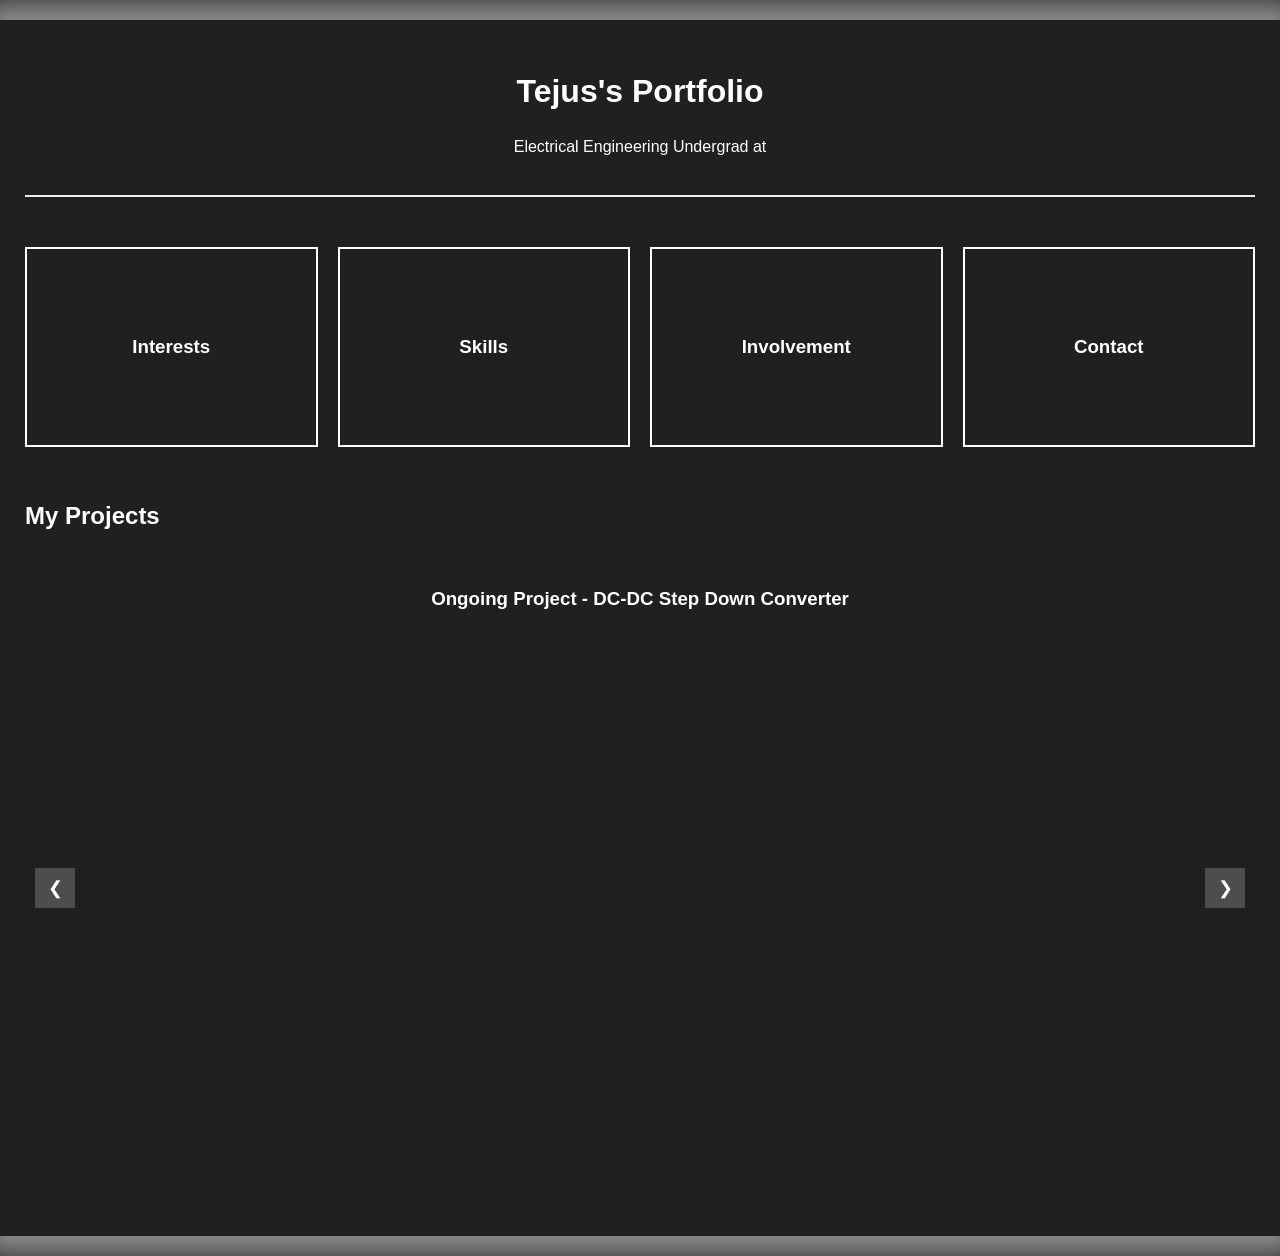
==== index.html @ a3134a27 "Refactor index.html for dark theme and new layout Updated styles for dark mode and added flip card l" ====
<!DOCTYPE html>
<html lang="en">
<head>
    <meta charset="UTF-8">
    <meta name="viewport" content="width=device-width, initial-scale=1.0">
    <title>Tejus Krishnan - Portfolio</title>
    
    <style>
        /* --- General Styles --- */
        body {
            font-family: -apple-system, BlinkMacSystemFont, "Segoe UI", Roboto, Helvetica, Arial, sans-serif;
            line-height: 1.6;
            background-color: #212020; /* Light gray background */
            color: #ffffff;
            margin: 0;
            padding: 0;
        }

        /* --- Layout Container --- */
        main {
            max-width: 1300px; /* Keeps content from being too wide */
            margin: 20px auto; /* Centers the content */
            padding: 25px;
            background-color: #212020;
            border-radius: 0px;
            box-shadow: 0 0px 30px 20px rgba(255, 255, 255, 0.5);
        }

        header {
            text-align: center;
            padding-bottom: 20px;
            border-bottom: 2px solid #eeeeee;
        }

        h1, h2 {
            color: #ffffff;
        }

        h1 {
            margin-bottom: 0;
        }

        h2 {
            padding-bottom: 10px;
        }
        
        section {
            margin-top: 30px;
        }
        #about-header{
            color: white;
            background-clip: text;
        }    

        /* --- Projects Section (Google Slides) --- */
        .slideshow-container {
            /* This wrapper centers the iframe */
            text-align: center;
            margin-top: 20px;
            background-color: #212020;
            border-radius: 15px;
            border-width: 0px;
            border-style:solid;
        }

        .slideshow-container iframe {
            max-width: 100%; /* Makes the slideshow responsive */
            border: none; /* Removes default iframe border */
            box-shadow: 0 2px 4px rgba(0,0,0,0.05);
        }

        /* --- About Me Section --- */
        .about-container {
            display: flex;
            align-items: center;
            gap: 25px; /* Space between image and text */
        }

        .profile-pic {
            width: 150px;
            height: 150px;
            border-radius: 50%; /* Makes the image a circle */
            object-fit: cover; /* Prevents the image from stretching */
            border: 3px solid #eee;
        }
        
        .about-text p {
            margin-top: 0;
        }
                /* --- Flip Cards --- */
        .cards-container {
            display: grid;
            grid-template-columns: repeat(auto-fit, minmax(250px, 1fr));
            gap: 20px;
            padding: 20px 0;
        }

        .flip-card {
            background-color: transparent;
            width: 100%;
            height: 200px;
            perspective: 1000px;
        }

        .flip-card-inner {
            position: relative;
            width: 100%;
            height: 100%;
            text-align: center;
            transition: transform 0.8s;
            transform-style: preserve-3d;
        }

        .flip-card:hover .flip-card-inner {
            transform: rotateY(180deg);
        }

        .flip-card-front, .flip-card-back {
            position: absolute;
            width: 100%;
            height: 100%;
            backface-visibility: hidden;
            display: flex;
            align-items: center;
            justify-content: center;
            padding: 20px;
            box-sizing: border-box;
            border-radius: 0px;
        }

        .flip-card-front {
            background: #212020;
            border: 2px solid white;
            color: white;
        }

        .flip-card-back {
            background-color: #212020;
            color: white;
            transform: rotateY(180deg);
            border: 2px solid white;
        }

        .flip-card-back p {
            margin: 0;
            font-size: 0.9em;
        }
                /* --- Carousel Styles --- */
        .carousel-container {
            position: relative;
            width: 100%;
            overflow: hidden;
        }

        .carousel-track {
            display: flex;
            transition: transform 0.5s ease-in-out;
            width: 200%;
        }

        .carousel-slide {
            flex: 0 0 50%;
            padding: 0 20px;
            box-sizing: border-box;
        }

        .carousel-button {
            position: absolute;
            top: 50%;
            transform: translateY(-50%);
            background: rgba(255, 255, 255, 0.2);
            border: none;
            width: 40px;
            height: 40px;
            border-radius: 0;
            cursor: pointer;
            color: white;
            font-size: 18px;
            z-index: 10;
            transition: background 0.3s;
        }

        .carousel-button:hover {
            background: rgba(255, 255, 255, 0.3);
        }

        .prev {
            left: 10px;
        }

        .next {
            right: 10px;
        }

        .carousel-slide h3 {
            text-align: center;
            margin-bottom: 20px;
        }

        /* --- Mobile Responsive --- */
        @media (max-width: 600px) {
            .about-container {
                /* Stacks image and text vertically on small screens */
                flex-direction: column; 
                text-align: center;
            }

            main {
                margin: 10px;
                padding: 15px;
            }
        }
        @media (min-width: 601px) and (max-width: 1100px) {
            .cards-container {
                grid-template-columns: repeat(2, 1fr);
            }
            
            
        }

        @media (max-width: 600px) {
            .cards-container {
                grid-template-columns: 1fr;
            }
        }
    </style>
    <script>
    let currentSlide = 0;
    function moveCarousel(direction) {
        const track = document.querySelector('.carousel-track');
        currentSlide = (currentSlide + direction + 2) % 2; // For 2 slides
        track.style.transform = `translateX(-${currentSlide * 50}%)`;
    }

    document.addEventListener('DOMContentLoaded', function() {
        const label = document.getElementById("about-header"); // ensure this id is unique in the page
        const string1 = "Electrical Engineering Undergrad at Georgia Institute of Technology";
        const string2 = "Graduating May 2028"; // unused but kept if you want to add
        const speed = 40; // ms per tick
        let pos = 0;
        let direction = 1; // 1 = typing, -1 = deleting
        let wait = 0;
        let str_num = 0;
        label.innerHTML = "&nbsp";
        function typewriter() {
            if(str_num == 0){
                const target = string1;
                if (direction === 1) {
                    // type forward
                    pos++;
                    label.textContent = target.slice(0, pos);
                    if (pos === target.length) {
                        direction = -1;
                        wait = 0;
                    }
                } else {
                    // wait a bit at the end before deleting
                    if (wait < 40) {
                        wait++;
                        return;
                    }
                    // delete characters
                    pos--;
                    if(pos === 0){
                        label.innerHTML = "&nbsp";
                        str_num = 1;
                        direction = 1;
                    }else{
                        label.textContent = target.slice(0, pos);
                    }
                    
                }
            }else{
                const target = string2;
                if (direction === 1) {
                    // type forward
                    pos++;
                    label.textContent = target.slice(0, pos);
                    if (pos === target.length) {
                        direction = -1;
                        wait = 0;
                    }
                } else {
                    // wait a bit at the end before deleting
                    if (wait < 40) {
                        wait++;
                        return;
                    }
                    // delete characters
                    pos--;
                    if(pos === 0){
                        label.innerHTML = "&nbsp";
                        str_num = 0;
                        direction = 1;
                    }else{
                        label.textContent = target.slice(0, pos);
                    }
                }
            }    
        }

        function getScrollPercent() {
            var h = document.documentElement, 
                b = document.body,
                st = 'scrollTop',
                sh = 'scrollHeight';
            let sp = (h[st]||b[st]) / ((h[sh]||b[sh]) - h.clientHeight);
            let shadowValue = Math.round(255 * sp);
            document.getElementById("paper").style.boxShadow = `0 0px 30px 20px rgba(${255-shadowValue}, ${255-shadowValue}, ${255-shadowValue}, 0.5)`;
        }
        document.addEventListener('scroll', getScrollPercent);
        setInterval(typewriter, speed);
    });
    </script>
</head>
<body>

    <main id="paper">
        <header>
            <h1>Tejus's Portfolio</h1>
            <p id="about-header"></p>
        </header>
                <section id="about">
            <div class="cards-container">
                <div class="flip-card">
                    <div class="flip-card-inner">
                        <div class="flip-card-front">
                            <h3>Interests</h3>
                        </div>
                        <div class="flip-card-back">
                            <p>Hardware Design, Computer Hardware Acceleration, Robotic Control, Computer Vision, Software Dev</p>
                        </div>
                    </div>
                </div>

                <div class="flip-card">
                    <div class="flip-card-inner">
                        <div class="flip-card-front">
                            <h3>Skills</h3>
                        </div>
                        <div class="flip-card-back">
                            <p>C++, Java, Python, SystemVerilog, OpenCL, OpenCV&YOLO, CAD, KiCAD, LTSPICE</p>
                        </div>
                    </div>
                </div>

                <div class="flip-card">
                    <div class="flip-card-inner">
                        <div class="flip-card-front">
                            <h3>Involvement</h3>
                        </div>
                        <div class="flip-card-back">
                            <p><b>Silicon Jackets</b> - Digital Design Subteam</p>
                            <p><b>Medical Robotics</b> - Prosthetic Hand Slip Sensing Research</p>
                        </div>
                    </div>
                </div>

                <div class="flip-card">
                    <div class="flip-card-inner">
                        <div class="flip-card-front">
                            <h3>Contact</h3>
                        </div>
                        <div class="flip-card-back">
                            <p>tejus.krish22@gmail.com</p>
                        </div>
                    </div>
                </div>
            </div>
        </section>
        <section id="projects">
            <h2>My Projects</h2>
            <div class="carousel-container">
                <button class="carousel-button prev" onclick="moveCarousel(-1)">❮</button>
                <div class="carousel-track">
                    <div class="carousel-slide">
                        <h3>Ongoing Project - DC-DC Step Down Converter</h3>
                        <div class="slideshow-container">
                            <iframe src="https://docs.google.com/presentation/d/e/2PACX-1vQ9Avb8KD8meHXPUt-v7HtVrJRstzXkiG0MVzXzXs_ilffiKlZsMCbnpzY2_i_6s5Hl75S4TgTsI19d/pubembed?start=false&loop=false&delayms=30000" frameborder="0" width="960" height="569" allowfullscreen="true" mozallowfullscreen="true" webkitallowfullscreen="true"></iframe>
                        </div>
                    </div>
                    <div class="carousel-slide">
                        <h3>Finished Project - Hardware Accelerated Gaussian Blur</h3>
                        <div class="slideshow-container">
                            <iframe src="https://docs.google.com/presentation/d/e/2PACX-1vRy0al2PX6Dpy5qtI_rICuiPOgtUo3XjLUQrbeVC6itEJl42MkkKRymAr3gOgbQpJ9t_-zDq6Z1WLJx/pubembed?start=false&loop=false&delayms=30000" frameborder="0" width="960" height="569" allowfullscreen="true" mozallowfullscreen="true" webkitallowfullscreen="true"></iframe>
                        </div>
                    </div>
                </div>
                <button class="carousel-button next" onclick="moveCarousel(1)">❯</button>
            </div>
        </section>

        

    </main>

</body>
</html>
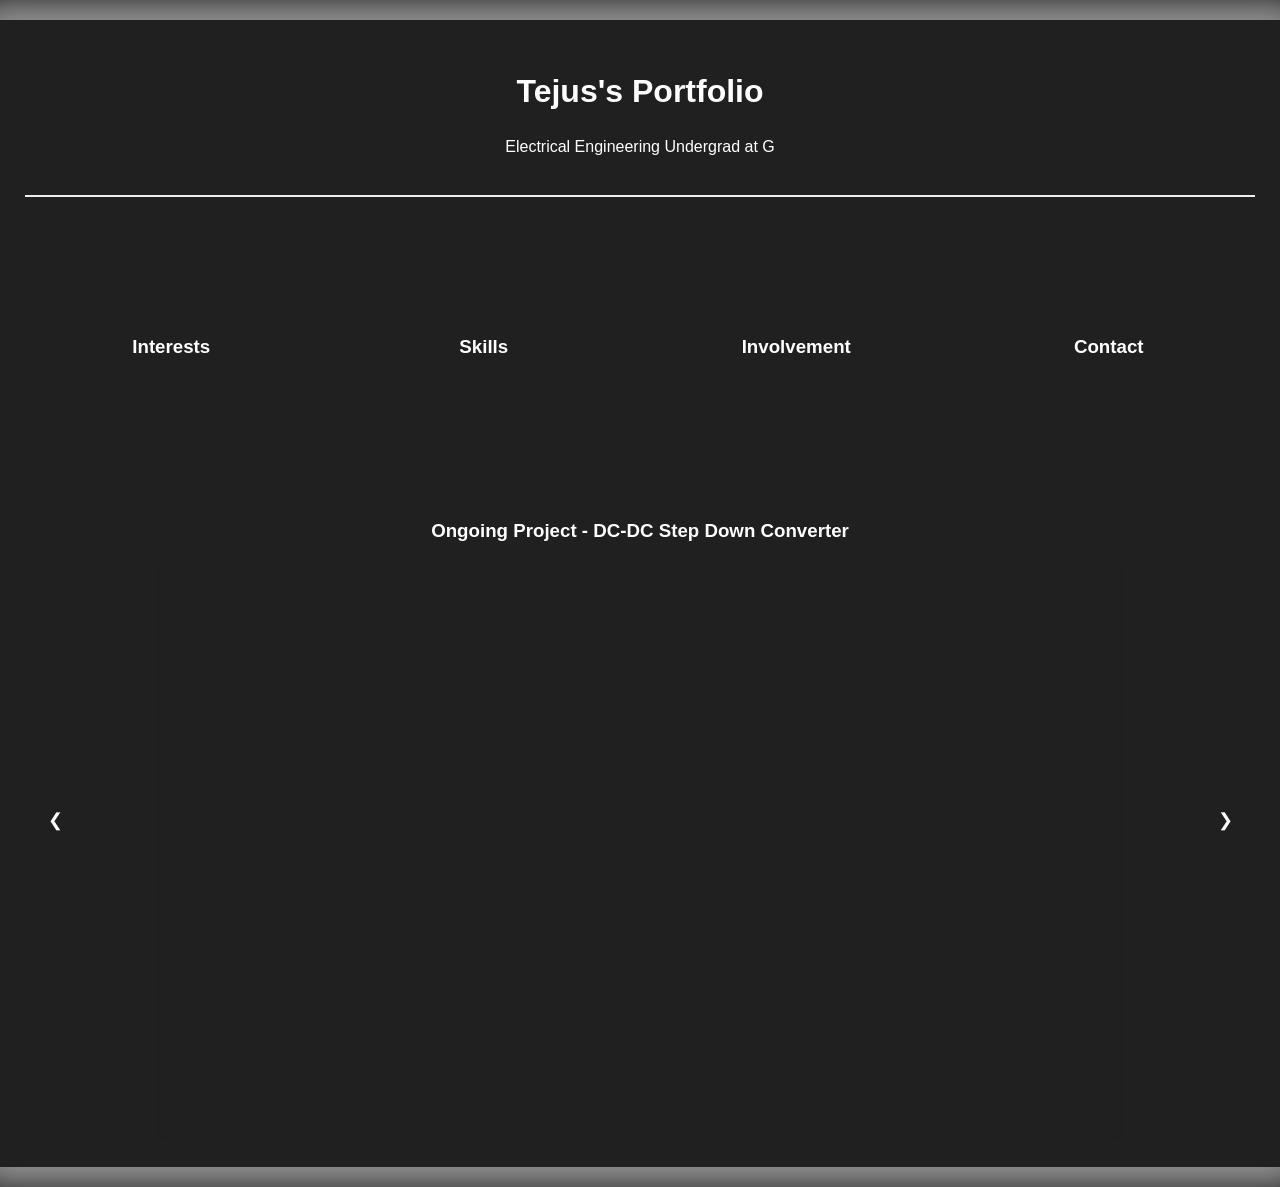
==== commit 86f05e46: "Refactor CSS styles for flip cards and buttons Updated styles for flip cards and carousel buttons." ====
--- a/index.html
+++ b/index.html
@@ -42,6 +42,7 @@
 
         h2 {
             padding-bottom: 10px;
+            align-self: center;
         }
         
         section {
@@ -130,7 +131,7 @@
 
         .flip-card-front {
             background: #212020;
-            border: 2px solid white;
+            border: 2px solid #212020;
             color: white;
         }
 
@@ -138,7 +139,7 @@
             background-color: #212020;
             color: white;
             transform: rotateY(180deg);
-            border: 2px solid white;
+            border: 2px solid #212020;
         }
 
         .flip-card-back p {
@@ -168,7 +169,7 @@
             position: absolute;
             top: 50%;
             transform: translateY(-50%);
-            background: rgba(255, 255, 255, 0.2);
+            background: transparent;
             border: none;
             width: 40px;
             height: 40px;
@@ -177,12 +178,9 @@
             color: white;
             font-size: 18px;
             z-index: 10;
-            transition: background 0.3s;
-        }
-
-        .carousel-button:hover {
-            background: rgba(255, 255, 255, 0.3);
-        }
+        }
+
+        
 
         .prev {
             left: 10px;
@@ -369,7 +367,6 @@
             </div>
         </section>
         <section id="projects">
-            <h2>My Projects</h2>
             <div class="carousel-container">
                 <button class="carousel-button prev" onclick="moveCarousel(-1)">❮</button>
                 <div class="carousel-track">
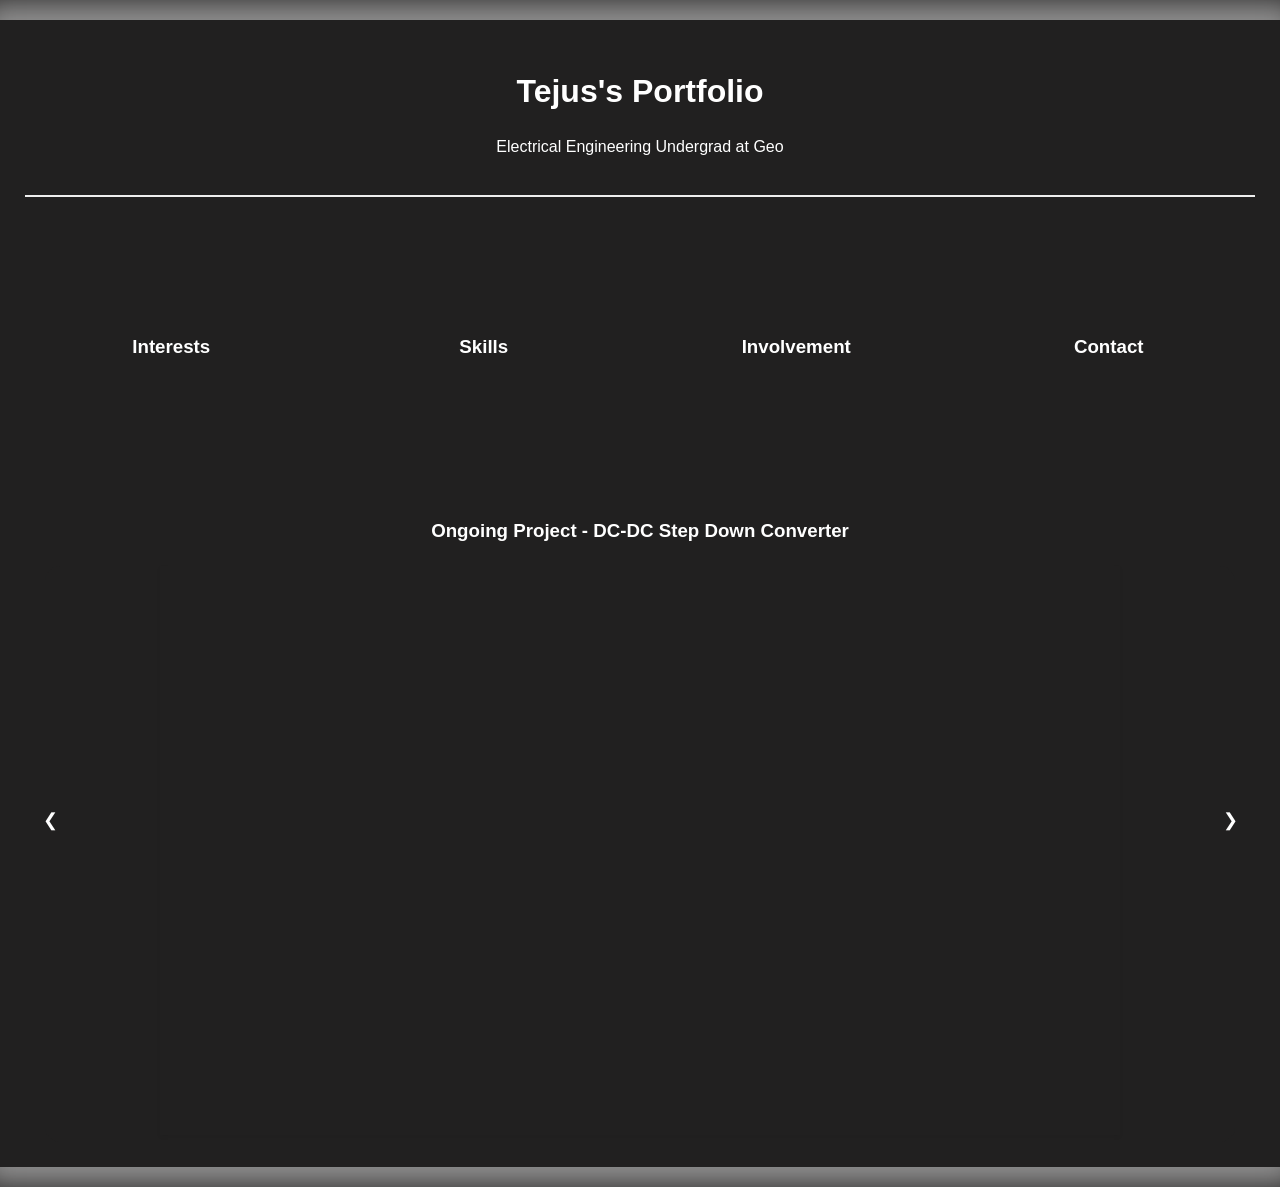
==== commit 54f132fb: "Implement flip card functionality for mobile devices Added functionality for flip cards on touch/cli" ====
--- a/index.html
+++ b/index.html
@@ -96,11 +96,14 @@
             padding: 20px 0;
         }
 
+        /* flip behaviour — use class for touch/click + hover for pointer devices */
         .flip-card {
             background-color: transparent;
             width: 100%;
             height: 200px;
             perspective: 1000px;
+            cursor: pointer;
+            -webkit-tap-highlight-color: transparent;
         }
 
         .flip-card-inner {
@@ -108,11 +111,17 @@
             width: 100%;
             height: 100%;
             text-align: center;
-            transition: transform 0.8s;
+            transition: transform 0.6s;
             transform-style: preserve-3d;
         }
 
+        /* hover still works for mouse */
         .flip-card:hover .flip-card-inner {
+            transform: rotateY(180deg);
+        }
+
+        /* toggle class used for touch/click */
+        .flip-card.is-flipped .flip-card-inner {
             transform: rotateY(180deg);
         }
 
@@ -183,11 +192,11 @@
         
 
         .prev {
-            left: 10px;
+            left: 5px;
         }
 
         .next {
-            right: 10px;
+            right: 5px;
         }
 
         .carousel-slide h3 {
@@ -308,6 +317,27 @@
         }
         document.addEventListener('scroll', getScrollPercent);
         setInterval(typewriter, speed);
+
+        /* --- enable flip on touch/click for mobile --- */
+        const flipCards = document.querySelectorAll('.flip-card');
+        flipCards.forEach(card => {
+            // toggle on click (works on touch devices too)
+            card.addEventListener('click', (e) => {
+                card.classList.toggle('is-flipped');
+            });
+
+            // prevent interactive elements inside a card from also toggling the card
+            card.querySelectorAll('a, button, iframe').forEach(el => {
+                el.addEventListener('click', (ev) => ev.stopPropagation());
+            });
+        });
+
+        // close any open card when clicking outside
+        document.addEventListener('click', (e) => {
+            if (!e.target.closest('.flip-card')) {
+                flipCards.forEach(c => c.classList.remove('is-flipped'));
+            }
+        });
     });
     </script>
 </head>
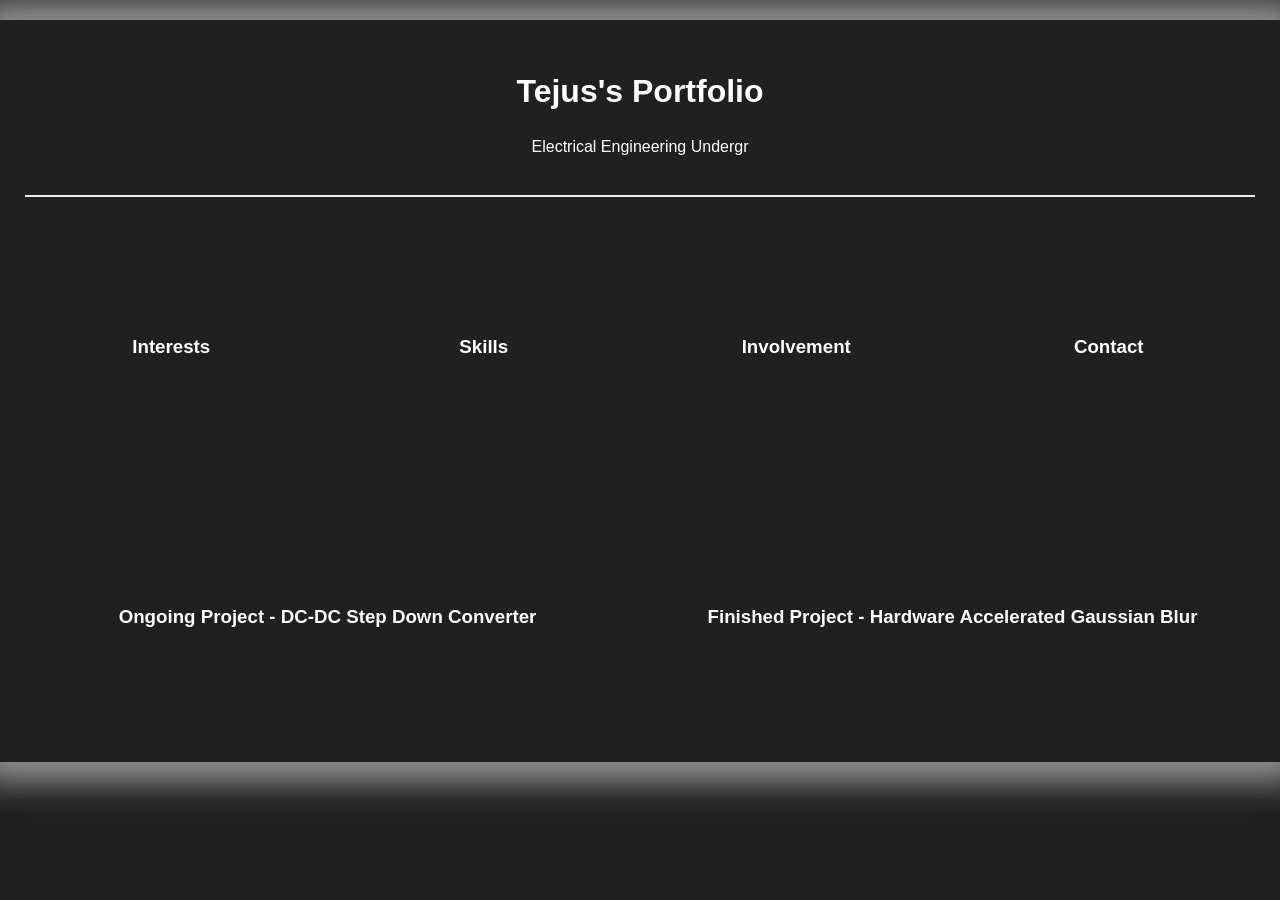
==== commit 04f26be0: "Enhance carousel layout and project card interaction Refactor carousel and project card styles, impr" ====
--- a/index.html
+++ b/index.html
@@ -159,49 +159,45 @@
         .carousel-container {
             position: relative;
             width: 100%;
-            overflow: hidden;
+            display: flex;
+            align-items: center; /* Align arrows and slides vertically */
+            text-align:center;
+            gap: 10px; /* Space between arrows and slides */
         }
 
         .carousel-track {
             display: flex;
             transition: transform 0.5s ease-in-out;
-            width: 200%;
+            width: 100%;
+            overflow: hidden; /* Prevent slides from overflowing */
         }
 
         .carousel-slide {
-            flex: 0 0 50%;
+            flex: 0 0 100%; /* Each slide takes up 100% of the container width */
             padding: 0 20px;
             box-sizing: border-box;
         }
 
         .carousel-button {
-            position: absolute;
-            top: 50%;
-            transform: translateY(-50%);
             background: transparent;
             border: none;
             width: 40px;
             height: 40px;
-            border-radius: 0;
             cursor: pointer;
             color: white;
-            font-size: 18px;
-            z-index: 10;
-        }
-
-        
-
-        .prev {
-            left: 5px;
-        }
-
-        .next {
-            right: 5px;
-        }
-
-        .carousel-slide h3 {
+            font-size: 24px;
+            display: flex;
+            align-items: center;
+            justify-content: center;
+        }
+
+        .slide-header {
             text-align: center;
-            margin-bottom: 20px;
+            margin-bottom: 10px; /* Space between title and slideshow */
+        }
+
+        .slideshow-container {
+            text-align: center;
         }
 
         /* --- Mobile Responsive --- */
@@ -230,14 +226,84 @@
                 grid-template-columns: 1fr;
             }
         }
+
+        .project-cards-container {
+            display: flex;
+            gap: 20px;
+            flex-wrap: wrap;
+            justify-content: center;
+        }
+
+        .project-card {
+            background: #f4f4f4;
+            border: 1px solid #ddd;
+            border-radius: 8px;
+            padding: 20px;
+            text-align: center;
+            cursor: pointer;
+            box-shadow: 0 4px 6px rgba(0, 0, 0, 0.1);
+            transition: transform 0.2s, box-shadow 0.2s;
+        }
+
+        .project-card:hover {
+            transform: scale(1.05);
+            box-shadow: 0 6px 10px rgba(0, 0, 0, 0.15);
+        }
+
+        .project-modal {
+            display: none;
+            position: fixed;
+            top: 0;
+            left: 0;
+            width: 100%;
+            height: 100%;
+            background: rgba(0, 0, 0, 0.8);
+            justify-content: center;
+            align-items: center;
+            z-index: 1000;
+        }
+
+        .project-modal.active {
+            display: flex;
+        }
+
+        .modal-content {
+            background: #212020;
+            padding: 20px;
+            border-radius: 8px;
+            position: relative;
+            max-width: 90%;
+            max-height: 90%;
+            overflow: auto;
+        }
+
+        .close-button {
+            position: absolute;
+            top: 10px;
+            right: 10px;
+            font-size: 24px;
+            cursor: pointer;
+            
+        }
     </style>
     <script>
     let currentSlide = 0;
-    function moveCarousel(direction) {
-        const track = document.querySelector('.carousel-track');
-        currentSlide = (currentSlide + direction + 2) % 2; // For 2 slides
-        track.style.transform = `translateX(-${currentSlide * 50}%)`;
-    }
+
+function moveCarousel(direction) {
+    const track = document.querySelector('.carousel-track');
+    const slides = document.querySelectorAll('.carousel-slide');
+    const totalSlides = slides.length;
+
+    // Update the current slide index
+    currentSlide = (currentSlide + direction + totalSlides) % totalSlides;
+
+    // Calculate the new translateX value based on the current slide
+    const slideWidth = slides[0].clientWidth; // Get the width of a single slide
+    const newTranslateX = -currentSlide * slideWidth;
+
+    // Apply the transform to the track
+    track.style.transform = `translateX(${newTranslateX}px)`;
+}
 
     document.addEventListener('DOMContentLoaded', function() {
         const label = document.getElementById("about-header"); // ensure this id is unique in the page
@@ -313,31 +379,56 @@
                 sh = 'scrollHeight';
             let sp = (h[st]||b[st]) / ((h[sh]||b[sh]) - h.clientHeight);
             let shadowValue = Math.round(255 * sp);
-            document.getElementById("paper").style.boxShadow = `0 0px 30px 20px rgba(${255-shadowValue}, ${255-shadowValue}, ${255-shadowValue}, 0.5)`;
+            document.getElementById("paper").style.boxShadow = `0 0px 30px 20px rgba(${255-shadowValue}, ${255-shadowValue}, ${255 - shadowValue}, 0.5)`;
         }
         document.addEventListener('scroll', getScrollPercent);
         setInterval(typewriter, speed);
 
-        /* --- enable flip on touch/click for mobile --- */
+        /* --- Enable flip on touch/click for mobile --- */
         const flipCards = document.querySelectorAll('.flip-card');
         flipCards.forEach(card => {
-            // toggle on click (works on touch devices too)
+            // Toggle the `is-flipped` class on click
             card.addEventListener('click', (e) => {
+                // Close all other cards first
+                flipCards.forEach(c => {
+                    if (c !== card) {
+                        c.classList.remove('is-flipped');
+                    }
+                });
+
+                // Toggle the clicked card
                 card.classList.toggle('is-flipped');
             });
 
-            // prevent interactive elements inside a card from also toggling the card
+            // Prevent interactive elements inside a card from toggling the card
             card.querySelectorAll('a, button, iframe').forEach(el => {
                 el.addEventListener('click', (ev) => ev.stopPropagation());
             });
         });
 
-        // close any open card when clicking outside
+        // Close any open card when clicking outside
         document.addEventListener('click', (e) => {
             if (!e.target.closest('.flip-card')) {
                 flipCards.forEach(c => c.classList.remove('is-flipped'));
             }
         });
+
+        window.openProjectModal = function(projectId) {
+            const modal = document.getElementById(projectId);
+            modal.classList.add('active');
+
+            // Add event listener to close modal when clicking outside the content
+            modal.addEventListener('click', function(event) {
+                if (event.target === modal) {
+                    closeProjectModal(projectId);
+                }
+            });
+        }
+
+        window.closeProjectModal = function(projectId) {
+            const modal = document.getElementById(projectId);
+            modal.classList.remove('active');
+        }
     });
     </script>
 </head>
@@ -397,23 +488,41 @@
             </div>
         </section>
         <section id="projects">
-            <div class="carousel-container">
-                <button class="carousel-button prev" onclick="moveCarousel(-1)">❮</button>
-                <div class="carousel-track">
-                    <div class="carousel-slide">
-                        <h3>Ongoing Project - DC-DC Step Down Converter</h3>
-                        <div class="slideshow-container">
-                            <iframe src="https://docs.google.com/presentation/d/e/2PACX-1vQ9Avb8KD8meHXPUt-v7HtVrJRstzXkiG0MVzXzXs_ilffiKlZsMCbnpzY2_i_6s5Hl75S4TgTsI19d/pubembed?start=false&loop=false&delayms=30000" frameborder="0" width="960" height="569" allowfullscreen="true" mozallowfullscreen="true" webkitallowfullscreen="true"></iframe>
+            <div class="cards-container">
+                <div class="flip-card" onclick="openProjectModal('project1')">
+                    <div class="flip-card-inner">
+                        <div class="flip-card-front">
+                            <h3>Ongoing Project - DC-DC Step Down Converter</h3>
+                        </div>
+                        <div class="flip-card-back">
+                            <p>Click to view slideshow</p>
                         </div>
                     </div>
-                    <div class="carousel-slide">
-                        <h3>Finished Project - Hardware Accelerated Gaussian Blur</h3>
-                        <div class="slideshow-container">
-                            <iframe src="https://docs.google.com/presentation/d/e/2PACX-1vRy0al2PX6Dpy5qtI_rICuiPOgtUo3XjLUQrbeVC6itEJl42MkkKRymAr3gOgbQpJ9t_-zDq6Z1WLJx/pubembed?start=false&loop=false&delayms=30000" frameborder="0" width="960" height="569" allowfullscreen="true" mozallowfullscreen="true" webkitallowfullscreen="true"></iframe>
+                </div>
+                <div class="flip-card" onclick="openProjectModal('project2')">
+                    <div class="flip-card-inner">
+                        <div class="flip-card-front">
+                            <h3>Finished Project - Hardware Accelerated Gaussian Blur</h3>
+                        </div>
+                        <div class="flip-card-back">
+                            <p>Click to view slideshow</p>
                         </div>
                     </div>
                 </div>
-                <button class="carousel-button next" onclick="moveCarousel(1)">❯</button>
+            </div>
+
+            <!-- Modal for Project 1 -->
+            <div id="project1" class="project-modal">
+                <div class="modal-content">
+                    <iframe src="https://docs.google.com/presentation/d/e/2PACX-1vQ9Avb8KD8meHXPUt-v7HtVrJRstzXkiG0MVzXzXs_ilffiKlZsMCbnpzY2_i_6s5Hl75S4TgTsI19d/pubembed?start=false&loop=false&delayms=30000" frameborder="0" width="960" height="569" allowfullscreen="true" mozallowfullscreen="true" webkitallowfullscreen="true"></iframe>
+                </div>
+            </div>
+
+            <!-- Modal for Project 2 -->
+            <div id="project2" class="project-modal">
+                <div class="modal-content">
+                    <iframe src="https://docs.google.com/presentation/d/e/2PACX-1vRy0al2PX6Dpy5qtI_rICuiPOgtUo3XjLUQrbeVC6itEJl42MkkKRymAr3gOgbQpJ9t_-zDq6Z1WLJx/pubembed?start=false&loop=false&delayms=30000" frameborder="0" width="960" height="569" allowfullscreen="true" mozallowfullscreen="true" webkitallowfullscreen="true"></iframe>
+                </div>
             </div>
         </section>
 
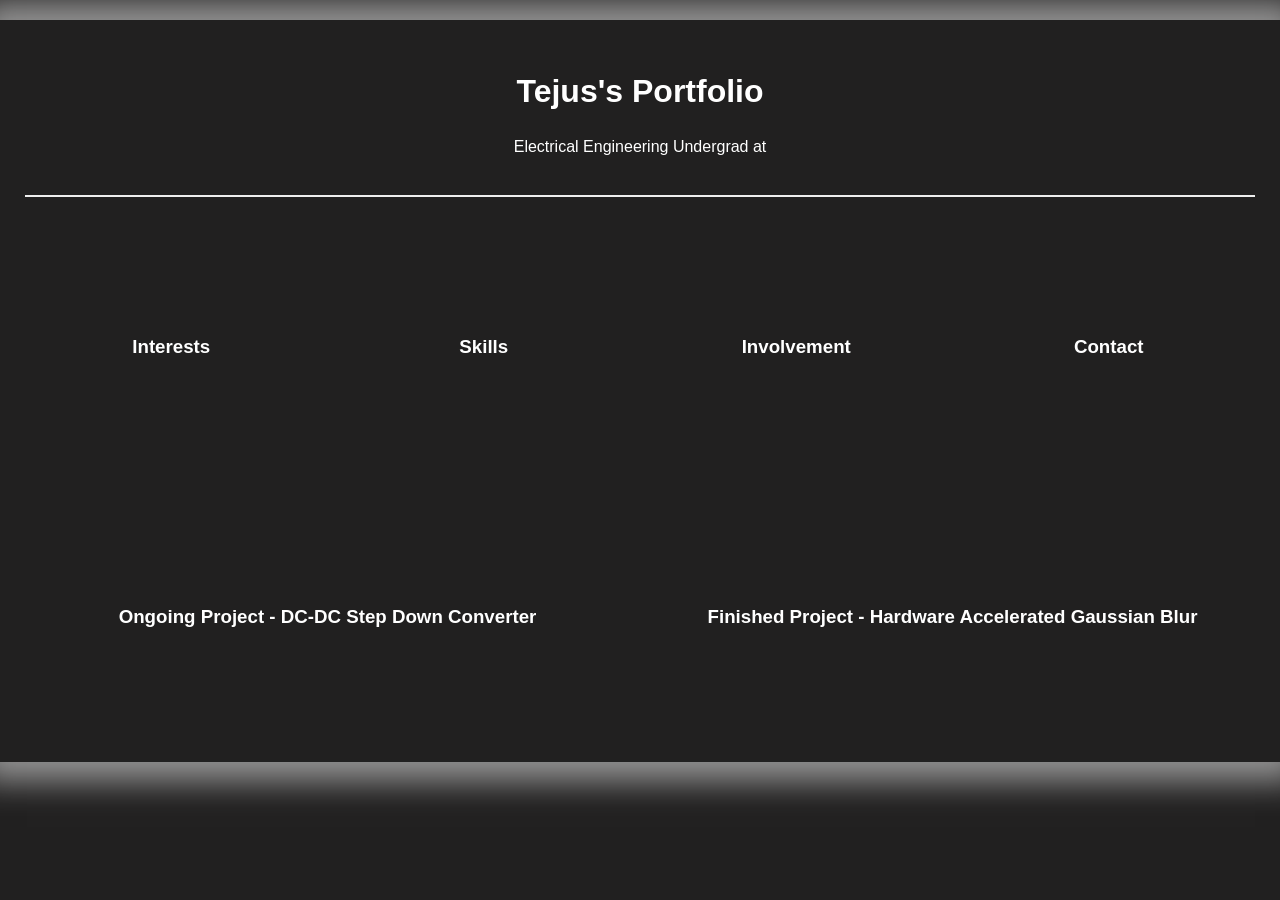
==== commit 0cf95ed6: "Update index.html" ====
--- a/index.html
+++ b/index.html
@@ -429,6 +429,29 @@
             const modal = document.getElementById(projectId);
             modal.classList.remove('active');
         }
+
+        document.addEventListener('DOMContentLoaded', function () {
+            const projectCards = document.querySelectorAll('.flip-card');
+
+            projectCards.forEach(card => {
+                card.addEventListener('click', function () {
+                    const isMobile = window.matchMedia('(max-width: 768px)').matches;
+
+                    if (isMobile) {
+                        const projectId = card.getAttribute('onclick').match(/'(.*?)'/)[1];
+
+                        if (projectId === 'project1') {
+                            window.location.href = 'https://docs.google.com/presentation/d/e/2PACX-1vQ9Avb8KD8meHXPUt-v7HtVrJRstzXkiG0MVzXzXs_ilffiKlZsMCbnpzY2_i_6s5Hl75S4TgTsI19d/pub?start=false&loop=false&delayms=30000';
+                        } else if (projectId === 'project2') {
+                            window.location.href = 'https://docs.google.com/presentation/d/e/2PACX-1vRy0al2PX6Dpy5qtI_rICuiPOgtUo3XjLUQrbeVC6itEJl42MkkKRymAr3gOgbQpJ9t_-zDq6Z1WLJx/pub?start=false&loop=false&delayms=30000';
+                        }
+                    } else {
+                        const projectId = card.getAttribute('onclick').match(/'(.*?)'/)[1];
+                        openProjectModal(projectId);
+                    }
+                });
+            });
+        });
     });
     </script>
 </head>
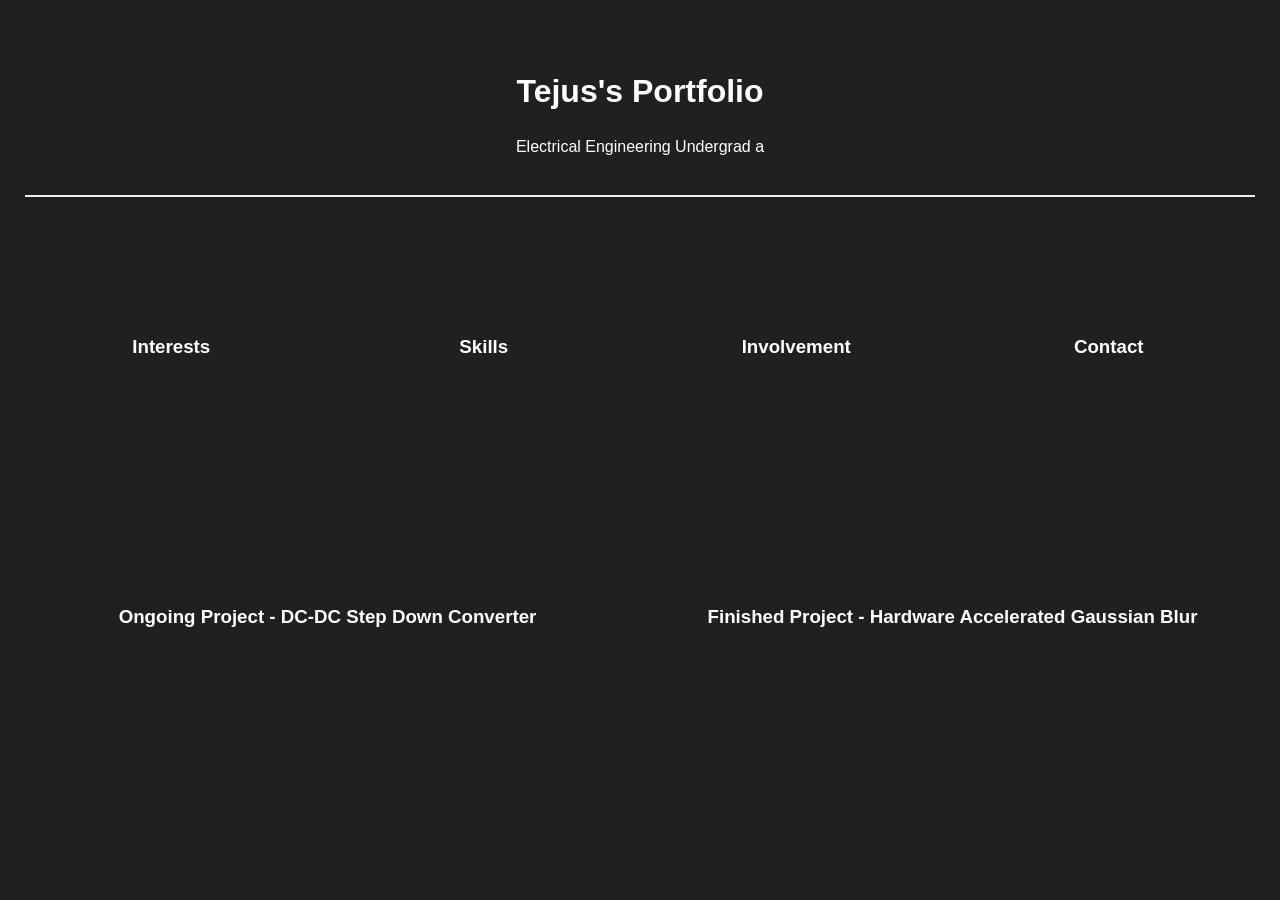
==== commit 368d4124: "Update index.html" ====
--- a/index.html
+++ b/index.html
@@ -23,7 +23,6 @@
             padding: 25px;
             background-color: #212020;
             border-radius: 0px;
-            box-shadow: 0 0px 30px 20px rgba(255, 255, 255, 0.5);
         }
 
         header {
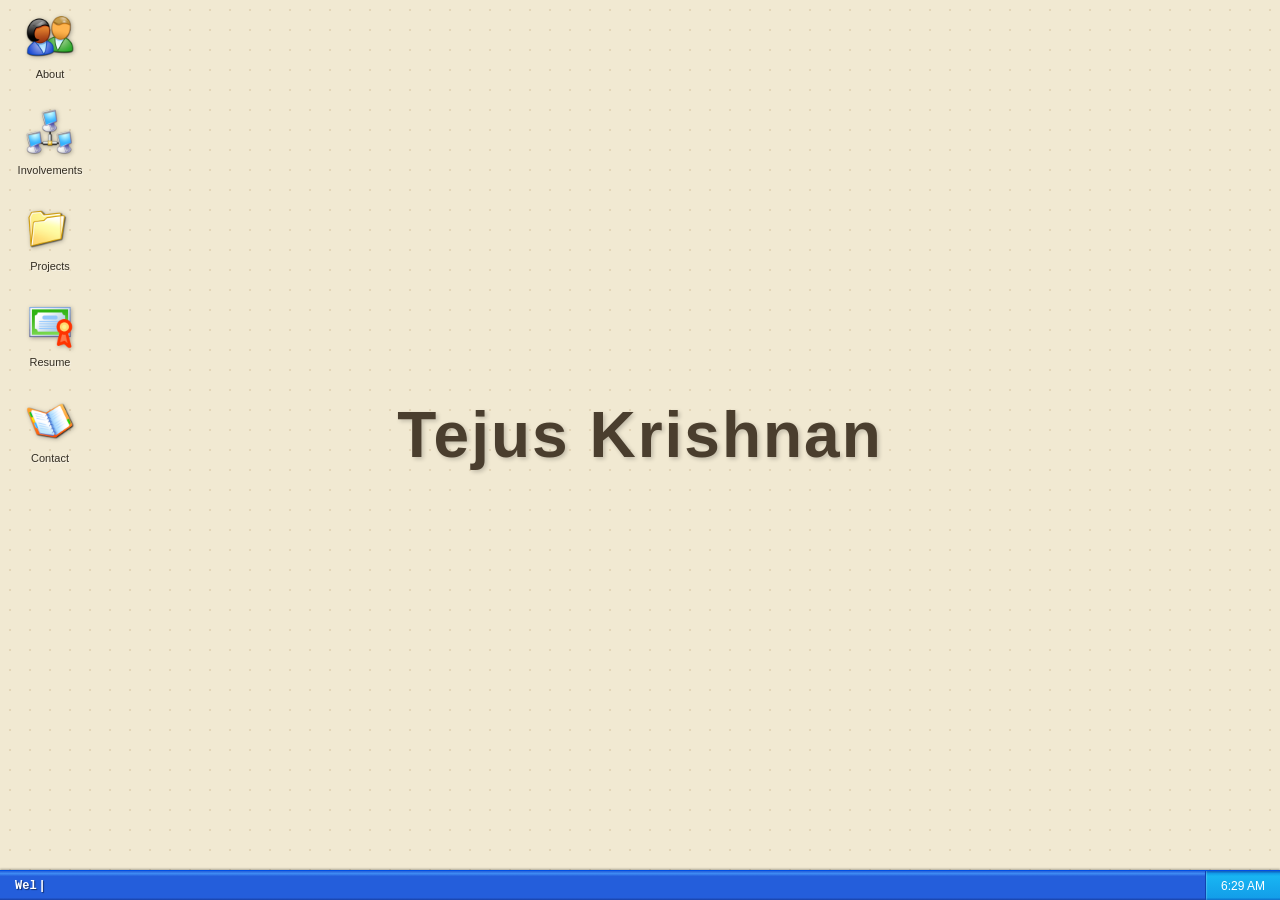
==== commit 78b00b78: "Added a project" ====
--- a/index.html
+++ b/index.html
@@ -1,556 +1,74 @@
 <!DOCTYPE html>
 <html lang="en">
+
 <head>
     <meta charset="UTF-8">
     <meta name="viewport" content="width=device-width, initial-scale=1.0">
     <title>Tejus Krishnan - Portfolio</title>
-    
-    <style>
-        /* --- General Styles --- */
-        body {
-            font-family: -apple-system, BlinkMacSystemFont, "Segoe UI", Roboto, Helvetica, Arial, sans-serif;
-            line-height: 1.6;
-            background-color: #212020; /* Light gray background */
-            color: #ffffff;
-            margin: 0;
-            padding: 0;
-        }
+    <link rel="icon" type="image/x-icon" href="favicon.ico">
+    <link rel="stylesheet" href="styles/main.css?v=1.1">
+</head>
 
-        /* --- Layout Container --- */
-        main {
-            max-width: 1300px; /* Keeps content from being too wide */
-            margin: 20px auto; /* Centers the content */
-            padding: 25px;
-            background-color: #212020;
-            border-radius: 0px;
-        }
+<body>
+    <main class="desktop">
+        <div class="center-content">
+            <h1 class="my-name">Tejus Krishnan</h1>
+        </div>
 
-        header {
-            text-align: center;
-            padding-bottom: 20px;
-            border-bottom: 2px solid #eeeeee;
-        }
-
-        h1, h2 {
-            color: #ffffff;
-        }
-
-        h1 {
-            margin-bottom: 0;
-        }
-
-        h2 {
-            padding-bottom: 10px;
-            align-self: center;
-        }
-        
-        section {
-            margin-top: 30px;
-        }
-        #about-header{
-            color: white;
-            background-clip: text;
-        }    
-
-        /* --- Projects Section (Google Slides) --- */
-        .slideshow-container {
-            /* This wrapper centers the iframe */
-            text-align: center;
-            margin-top: 20px;
-            background-color: #212020;
-            border-radius: 15px;
-            border-width: 0px;
-            border-style:solid;
-        }
-
-        .slideshow-container iframe {
-            max-width: 100%; /* Makes the slideshow responsive */
-            border: none; /* Removes default iframe border */
-            box-shadow: 0 2px 4px rgba(0,0,0,0.05);
-        }
-
-        /* --- About Me Section --- */
-        .about-container {
-            display: flex;
-            align-items: center;
-            gap: 25px; /* Space between image and text */
-        }
-
-        .profile-pic {
-            width: 150px;
-            height: 150px;
-            border-radius: 50%; /* Makes the image a circle */
-            object-fit: cover; /* Prevents the image from stretching */
-            border: 3px solid #eee;
-        }
-        
-        .about-text p {
-            margin-top: 0;
-        }
-                /* --- Flip Cards --- */
-        .cards-container {
-            display: grid;
-            grid-template-columns: repeat(auto-fit, minmax(250px, 1fr));
-            gap: 20px;
-            padding: 20px 0;
-        }
-
-        /* flip behaviour — use class for touch/click + hover for pointer devices */
-        .flip-card {
-            background-color: transparent;
-            width: 100%;
-            height: 200px;
-            perspective: 1000px;
-            cursor: pointer;
-            -webkit-tap-highlight-color: transparent;
-        }
-
-        .flip-card-inner {
-            position: relative;
-            width: 100%;
-            height: 100%;
-            text-align: center;
-            transition: transform 0.6s;
-            transform-style: preserve-3d;
-        }
-
-        /* hover still works for mouse */
-        .flip-card:hover .flip-card-inner {
-            transform: rotateY(180deg);
-        }
-
-        /* toggle class used for touch/click */
-        .flip-card.is-flipped .flip-card-inner {
-            transform: rotateY(180deg);
-        }
-
-        .flip-card-front, .flip-card-back {
-            position: absolute;
-            width: 100%;
-            height: 100%;
-            backface-visibility: hidden;
-            display: flex;
-            align-items: center;
-            justify-content: center;
-            padding: 20px;
-            box-sizing: border-box;
-            border-radius: 0px;
-        }
-
-        .flip-card-front {
-            background: #212020;
-            border: 2px solid #212020;
-            color: white;
-        }
-
-        .flip-card-back {
-            background-color: #212020;
-            color: white;
-            transform: rotateY(180deg);
-            border: 2px solid #212020;
-        }
-
-        .flip-card-back p {
-            margin: 0;
-            font-size: 0.9em;
-        }
-                /* --- Carousel Styles --- */
-        .carousel-container {
-            position: relative;
-            width: 100%;
-            display: flex;
-            align-items: center; /* Align arrows and slides vertically */
-            text-align:center;
-            gap: 10px; /* Space between arrows and slides */
-        }
-
-        .carousel-track {
-            display: flex;
-            transition: transform 0.5s ease-in-out;
-            width: 100%;
-            overflow: hidden; /* Prevent slides from overflowing */
-        }
-
-        .carousel-slide {
-            flex: 0 0 100%; /* Each slide takes up 100% of the container width */
-            padding: 0 20px;
-            box-sizing: border-box;
-        }
-
-        .carousel-button {
-            background: transparent;
-            border: none;
-            width: 40px;
-            height: 40px;
-            cursor: pointer;
-            color: white;
-            font-size: 24px;
-            display: flex;
-            align-items: center;
-            justify-content: center;
-        }
-
-        .slide-header {
-            text-align: center;
-            margin-bottom: 10px; /* Space between title and slideshow */
-        }
-
-        .slideshow-container {
-            text-align: center;
-        }
-
-        /* --- Mobile Responsive --- */
-        @media (max-width: 600px) {
-            .about-container {
-                /* Stacks image and text vertically on small screens */
-                flex-direction: column; 
-                text-align: center;
-            }
-
-            main {
-                margin: 10px;
-                padding: 15px;
-            }
-        }
-        @media (min-width: 601px) and (max-width: 1100px) {
-            .cards-container {
-                grid-template-columns: repeat(2, 1fr);
-            }
-            
-            
-        }
-
-        @media (max-width: 600px) {
-            .cards-container {
-                grid-template-columns: 1fr;
-            }
-        }
-
-        .project-cards-container {
-            display: flex;
-            gap: 20px;
-            flex-wrap: wrap;
-            justify-content: center;
-        }
-
-        .project-card {
-            background: #f4f4f4;
-            border: 1px solid #ddd;
-            border-radius: 8px;
-            padding: 20px;
-            text-align: center;
-            cursor: pointer;
-            box-shadow: 0 4px 6px rgba(0, 0, 0, 0.1);
-            transition: transform 0.2s, box-shadow 0.2s;
-        }
-
-        .project-card:hover {
-            transform: scale(1.05);
-            box-shadow: 0 6px 10px rgba(0, 0, 0, 0.15);
-        }
-
-        .project-modal {
-            display: none;
-            position: fixed;
-            top: 0;
-            left: 0;
-            width: 100%;
-            height: 100%;
-            background: rgba(0, 0, 0, 0.8);
-            justify-content: center;
-            align-items: center;
-            z-index: 1000;
-        }
-
-        .project-modal.active {
-            display: flex;
-        }
-
-        .modal-content {
-            background: #212020;
-            padding: 20px;
-            border-radius: 8px;
-            position: relative;
-            max-width: 90%;
-            max-height: 90%;
-            overflow: auto;
-        }
-
-        .close-button {
-            position: absolute;
-            top: 10px;
-            right: 10px;
-            font-size: 24px;
-            cursor: pointer;
-            
-        }
-    </style>
-    <script>
-    let currentSlide = 0;
-
-function moveCarousel(direction) {
-    const track = document.querySelector('.carousel-track');
-    const slides = document.querySelectorAll('.carousel-slide');
-    const totalSlides = slides.length;
-
-    // Update the current slide index
-    currentSlide = (currentSlide + direction + totalSlides) % totalSlides;
-
-    // Calculate the new translateX value based on the current slide
-    const slideWidth = slides[0].clientWidth; // Get the width of a single slide
-    const newTranslateX = -currentSlide * slideWidth;
-
-    // Apply the transform to the track
-    track.style.transform = `translateX(${newTranslateX}px)`;
-}
-
-    document.addEventListener('DOMContentLoaded', function() {
-        const label = document.getElementById("about-header"); // ensure this id is unique in the page
-        const string1 = "Electrical Engineering Undergrad at Georgia Institute of Technology";
-        const string2 = "Graduating May 2028"; // unused but kept if you want to add
-        const speed = 40; // ms per tick
-        let pos = 0;
-        let direction = 1; // 1 = typing, -1 = deleting
-        let wait = 0;
-        let str_num = 0;
-        label.innerHTML = "&nbsp";
-        function typewriter() {
-            if(str_num == 0){
-                const target = string1;
-                if (direction === 1) {
-                    // type forward
-                    pos++;
-                    label.textContent = target.slice(0, pos);
-                    if (pos === target.length) {
-                        direction = -1;
-                        wait = 0;
-                    }
-                } else {
-                    // wait a bit at the end before deleting
-                    if (wait < 40) {
-                        wait++;
-                        return;
-                    }
-                    // delete characters
-                    pos--;
-                    if(pos === 0){
-                        label.innerHTML = "&nbsp";
-                        str_num = 1;
-                        direction = 1;
-                    }else{
-                        label.textContent = target.slice(0, pos);
-                    }
-                    
-                }
-            }else{
-                const target = string2;
-                if (direction === 1) {
-                    // type forward
-                    pos++;
-                    label.textContent = target.slice(0, pos);
-                    if (pos === target.length) {
-                        direction = -1;
-                        wait = 0;
-                    }
-                } else {
-                    // wait a bit at the end before deleting
-                    if (wait < 40) {
-                        wait++;
-                        return;
-                    }
-                    // delete characters
-                    pos--;
-                    if(pos === 0){
-                        label.innerHTML = "&nbsp";
-                        str_num = 0;
-                        direction = 1;
-                    }else{
-                        label.textContent = target.slice(0, pos);
-                    }
-                }
-            }    
-        }
-
-        function getScrollPercent() {
-            var h = document.documentElement, 
-                b = document.body,
-                st = 'scrollTop',
-                sh = 'scrollHeight';
-            let sp = (h[st]||b[st]) / ((h[sh]||b[sh]) - h.clientHeight);
-            let shadowValue = Math.round(255 * sp);
-            document.getElementById("paper").style.boxShadow = `0 0px 30px 20px rgba(${255-shadowValue}, ${255-shadowValue}, ${255 - shadowValue}, 0.5)`;
-        }
-        document.addEventListener('scroll', getScrollPercent);
-        setInterval(typewriter, speed);
-
-        /* --- Enable flip on touch/click for mobile --- */
-        const flipCards = document.querySelectorAll('.flip-card');
-        flipCards.forEach(card => {
-            // Toggle the `is-flipped` class on click
-            card.addEventListener('click', (e) => {
-                // Close all other cards first
-                flipCards.forEach(c => {
-                    if (c !== card) {
-                        c.classList.remove('is-flipped');
-                    }
-                });
-
-                // Toggle the clicked card
-                card.classList.toggle('is-flipped');
-            });
-
-            // Prevent interactive elements inside a card from toggling the card
-            card.querySelectorAll('a, button, iframe').forEach(el => {
-                el.addEventListener('click', (ev) => ev.stopPropagation());
-            });
-        });
-
-        // Close any open card when clicking outside
-        document.addEventListener('click', (e) => {
-            if (!e.target.closest('.flip-card')) {
-                flipCards.forEach(c => c.classList.remove('is-flipped'));
-            }
-        });
-
-        window.openProjectModal = function(projectId) {
-            const modal = document.getElementById(projectId);
-            modal.classList.add('active');
-
-            // Add event listener to close modal when clicking outside the content
-            modal.addEventListener('click', function(event) {
-                if (event.target === modal) {
-                    closeProjectModal(projectId);
-                }
-            });
-        }
-
-        window.closeProjectModal = function(projectId) {
-            const modal = document.getElementById(projectId);
-            modal.classList.remove('active');
-        }
-
-        document.addEventListener('DOMContentLoaded', function () {
-            const projectCards = document.querySelectorAll('.flip-card');
-
-            projectCards.forEach(card => {
-                card.addEventListener('click', function () {
-                    const isMobile = window.matchMedia('(max-width: 768px)').matches;
-
-                    if (isMobile) {
-                        const projectId = card.getAttribute('onclick').match(/'(.*?)'/)[1];
-
-                        if (projectId === 'project1') {
-                            window.location.href = 'https://docs.google.com/presentation/d/e/2PACX-1vQ9Avb8KD8meHXPUt-v7HtVrJRstzXkiG0MVzXzXs_ilffiKlZsMCbnpzY2_i_6s5Hl75S4TgTsI19d/pub?start=false&loop=false&delayms=30000';
-                        } else if (projectId === 'project2') {
-                            window.location.href = 'https://docs.google.com/presentation/d/e/2PACX-1vRy0al2PX6Dpy5qtI_rICuiPOgtUo3XjLUQrbeVC6itEJl42MkkKRymAr3gOgbQpJ9t_-zDq6Z1WLJx/pub?start=false&loop=false&delayms=30000';
-                        }
-                    } else {
-                        const projectId = card.getAttribute('onclick').match(/'(.*?)'/)[1];
-                        openProjectModal(projectId);
-                    }
-                });
-            });
-        });
-    });
-    </script>
-</head>
-<body>
-
-    <main id="paper">
-        <header>
-            <h1>Tejus's Portfolio</h1>
-            <p id="about-header"></p>
-        </header>
-                <section id="about">
-            <div class="cards-container">
-                <div class="flip-card">
-                    <div class="flip-card-inner">
-                        <div class="flip-card-front">
-                            <h3>Interests</h3>
-                        </div>
-                        <div class="flip-card-back">
-                            <p>Hardware Design, Computer Hardware Acceleration, Robotic Control, Computer Vision, Software Dev</p>
-                        </div>
-                    </div>
-                </div>
-
-                <div class="flip-card">
-                    <div class="flip-card-inner">
-                        <div class="flip-card-front">
-                            <h3>Skills</h3>
-                        </div>
-                        <div class="flip-card-back">
-                            <p>C++, Java, Python, SystemVerilog, OpenCL, OpenCV&YOLO, CAD, KiCAD, LTSPICE</p>
-                        </div>
-                    </div>
-                </div>
-
-                <div class="flip-card">
-                    <div class="flip-card-inner">
-                        <div class="flip-card-front">
-                            <h3>Involvement</h3>
-                        </div>
-                        <div class="flip-card-back">
-                            <p><b>Silicon Jackets</b> - Digital Design Subteam</p>
-                            <p><b>Medical Robotics</b> - Prosthetic Hand Slip Sensing Research</p>
-                        </div>
-                    </div>
-                </div>
-
-                <div class="flip-card">
-                    <div class="flip-card-inner">
-                        <div class="flip-card-front">
-                            <h3>Contact</h3>
-                        </div>
-                        <div class="flip-card-back">
-                            <p>tejus.krish22@gmail.com</p>
-                        </div>
-                    </div>
-                </div>
-            </div>
-        </section>
-        <section id="projects">
-            <div class="cards-container">
-                <div class="flip-card" onclick="openProjectModal('project1')">
-                    <div class="flip-card-inner">
-                        <div class="flip-card-front">
-                            <h3>Ongoing Project - DC-DC Step Down Converter</h3>
-                        </div>
-                        <div class="flip-card-back">
-                            <p>Click to view slideshow</p>
-                        </div>
-                    </div>
-                </div>
-                <div class="flip-card" onclick="openProjectModal('project2')">
-                    <div class="flip-card-inner">
-                        <div class="flip-card-front">
-                            <h3>Finished Project - Hardware Accelerated Gaussian Blur</h3>
-                        </div>
-                        <div class="flip-card-back">
-                            <p>Click to view slideshow</p>
-                        </div>
-                    </div>
-                </div>
+        <div class="desktop-icons">
+            <div class="icon" data-href="pages/about.html" tabindex="0">
+                <img src="ASSETS/Windows%20XP%20High%20Resolution%20Icon%20Pack/Windows%20XP%20Icons/User%20Accounts.png"
+                    alt="About">
+                <span class="icon-label">About</span>
             </div>
 
-            <!-- Modal for Project 1 -->
-            <div id="project1" class="project-modal">
-                <div class="modal-content">
-                    <iframe src="https://docs.google.com/presentation/d/e/2PACX-1vQ9Avb8KD8meHXPUt-v7HtVrJRstzXkiG0MVzXzXs_ilffiKlZsMCbnpzY2_i_6s5Hl75S4TgTsI19d/pubembed?start=false&loop=false&delayms=30000" frameborder="0" width="960" height="569" allowfullscreen="true" mozallowfullscreen="true" webkitallowfullscreen="true"></iframe>
-                </div>
+            <div class="icon" data-href="pages/involvements.html" tabindex="0">
+                <img src="ASSETS/Windows%20XP%20High%20Resolution%20Icon%20Pack/Windows%20XP%20Icons/Workgroup.png"
+                    alt="Involvements">
+                <span class="icon-label">Involvements</span>
             </div>
 
-            <!-- Modal for Project 2 -->
-            <div id="project2" class="project-modal">
-                <div class="modal-content">
-                    <iframe src="https://docs.google.com/presentation/d/e/2PACX-1vRy0al2PX6Dpy5qtI_rICuiPOgtUo3XjLUQrbeVC6itEJl42MkkKRymAr3gOgbQpJ9t_-zDq6Z1WLJx/pubembed?start=false&loop=false&delayms=30000" frameborder="0" width="960" height="569" allowfullscreen="true" mozallowfullscreen="true" webkitallowfullscreen="true"></iframe>
-                </div>
+            <div class="icon" data-href="pages/projects.html" tabindex="0">
+                <img src="ASSETS/Windows%20XP%20High%20Resolution%20Icon%20Pack/Windows%20XP%20Icons/Folder%20Closed.png"
+                    alt="Projects">
+                <span class="icon-label">Projects</span>
             </div>
-        </section>
 
-        
+            <div class="icon" data-href="pages/resume.html" tabindex="0">
+                <img src="ASSETS/Windows%20XP%20High%20Resolution%20Icon%20Pack/Windows%20XP%20Icons/Certificate.png"
+                    alt="Resume">
+                <span class="icon-label">Resume</span>
+            </div>
 
+            <div class="icon" data-href="pages/contact.html" tabindex="0">
+                <img src="ASSETS/Windows%20XP%20High%20Resolution%20Icon%20Pack/Windows%20XP%20Icons/Address%20Book.png"
+                    alt="Contact">
+                <span class="icon-label">Contact</span>
+            </div>
+        </div>
     </main>
 
+    <!-- App Window (Hidden by default) -->
+    <div id="app-window" class="window hidden">
+        <div class="window-header">
+            <span class="window-title">Window Title</span>
+            <button class="window-close">X</button>
+        </div>
+        <div class="window-content">
+            <iframe id="app-iframe" src="" frameborder="0"></iframe>
+        </div>
+    </div>
+
+    <div class="taskbar">
+        <div class="taskbar-left">
+            <span id="typewriter-text"></span><span class="cursor">|</span>
+        </div>
+        <div class="taskbar-right">
+            <span id="clock">12:00 PM</span>
+        </div>
+    </div>
+
+    <script src="scripts/main.js"></script>
 </body>
-</html>
+
+</html>
--- a/styles/main.css
+++ b/styles/main.css
@@ -0,0 +1,296 @@
+/* Windows XP Tahoma Font */
+@font-face {
+    font-family: 'Tahoma';
+    src: local('Tahoma'), local('sans-serif');
+}
+
+* {
+    margin: 0;
+    padding: 0;
+    box-sizing: border-box;
+}
+
+body,
+html {
+    width: 100%;
+    height: 100%;
+    overflow: hidden;
+    font-family: 'Tahoma', sans-serif;
+    /* Parchment colored background */
+    background-color: #f1e9d2;
+    /* Adding a subtle noise/texture could improve the parchment feel, but keeping it simple for now */
+    background-image: radial-gradient(#e4d5b7 1px, transparent 1px);
+    background-size: 20px 20px;
+}
+
+.desktop {
+    position: relative;
+    width: 100vw;
+    height: calc(100vh - 30px);
+}
+
+.center-content {
+    position: absolute;
+    top: 50%;
+    left: 50%;
+    transform: translate(-50%, -50%);
+    pointer-events: none;
+    /* Let clicks pass through if needed */
+    z-index: 1;
+}
+
+.my-name {
+    font-size: 5rem;
+    font-weight: bold;
+    color: #4a3e2e;
+    text-shadow: 2px 2px 4px rgba(0, 0, 0, 0.2);
+    letter-spacing: 2px;
+}
+
+.desktop-icons {
+    display: flex;
+    flex-direction: column;
+    flex-wrap: wrap;
+    align-content: flex-start;
+    padding: 10px;
+    height: calc(100vh - 30px);
+    gap: 20px 10px;
+    z-index: 2;
+    position: relative;
+}
+
+.icon {
+    width: 80px;
+    display: flex;
+    flex-direction: column;
+    align-items: center;
+    cursor: default;
+    padding: 2px;
+    border: 1px solid transparent;
+    border-radius: 2px;
+    outline: none;
+}
+
+.icon img {
+    width: 48px;
+    height: 48px;
+    margin-bottom: 4px;
+    /* Basic image optimization to look crisp */
+    image-rendering: -webkit-optimize-contrast;
+    filter: drop-shadow(1px 1px 2px rgba(0, 0, 0, 0.3));
+}
+
+.icon-label {
+    color: #332d22;
+    font-size: 11px;
+    text-align: center;
+    padding: 2px;
+    word-break: break-word;
+    border: 1px dotted transparent;
+    user-select: none;
+    text-shadow: 1px 1px 1px rgba(255, 255, 255, 0.5);
+}
+
+/* Hover State */
+.icon:hover {
+    border-color: rgba(255, 255, 255, 0.3);
+}
+
+/* Selected State */
+.icon.selected img {
+    filter: brightness(0.8) drop-shadow(1px 1px 2px rgba(0, 0, 0, 0.3));
+}
+
+.icon.selected .icon-label {
+    background-color: #0b58a3;
+    color: white;
+    text-shadow: none;
+    border: 1px dotted #ffffff;
+}
+
+/* Focused via keyboard */
+.icon:focus .icon-label {
+    background-color: #0b58a3;
+    color: white;
+    text-shadow: none;
+}
+
+/* Taskbar Styles */
+.taskbar {
+    position: absolute;
+    bottom: 0;
+    left: 0;
+    width: 100%;
+    height: 30px;
+    background: linear-gradient(to bottom, #245edb 0%, #3f8cf3 9%, #245edb 18%, #245edb 92%, #1941a5 100%);
+    display: flex;
+    justify-content: space-between;
+    align-items: center;
+    color: white;
+    font-size: 12px;
+    z-index: 100;
+    border-top: 1px solid #0050e5;
+    box-shadow: 0 -1px 2px rgba(0, 0, 0, 0.3);
+    user-select: none;
+}
+
+.taskbar-left {
+    display: flex;
+    align-items: center;
+    padding-left: 15px;
+    height: 100%;
+    font-weight: bold;
+    text-shadow: 1px 1px 1px rgba(0, 0, 0, 0.5);
+    font-family: 'Courier New', Courier, monospace;
+}
+
+.cursor {
+    animation: blink 1s step-end infinite;
+    margin-left: 2px;
+}
+
+@keyframes blink {
+
+    0%,
+    100% {
+        opacity: 1;
+    }
+
+    50% {
+        opacity: 0;
+    }
+}
+
+.taskbar-right {
+    display: flex;
+    align-items: center;
+    padding: 0 15px;
+    height: 100%;
+    background: linear-gradient(to bottom, #0c59b9 0%, #139ee9 9%, #18b5f2 18%, #139ee9 92%, #096bc8 100%);
+    border-left: 1px solid #1042af;
+    box-shadow: inset 1px 0 1px rgba(255, 255, 255, 0.2);
+}
+
+/* Window Styles */
+.window {
+    position: absolute;
+    top: 50%;
+    left: 50%;
+    transform: translate(-50%, -50%);
+    width: 60vw;
+    height: 70vh;
+    min-width: 400px;
+    min-height: 300px;
+    background-color: #ece9d8;
+    border: 3px solid #0050e5;
+    /* Match taskbar line */
+    border-radius: 8px 8px 0 0;
+    z-index: 50;
+    /* Above desktop icons, below taskbar */
+    display: flex;
+    flex-direction: column;
+    box-shadow: 2px 2px 10px rgba(0, 0, 0, 0.5);
+}
+
+.window.hidden {
+    display: none;
+}
+
+.window-header {
+    /* Match taskbar gradient */
+    background: linear-gradient(to bottom, #245edb 0%, #3f8cf3 9%, #245edb 18%, #245edb 92%, #1941a5 100%);
+    color: white;
+    padding: 3px 5px;
+    display: flex;
+    justify-content: space-between;
+    align-items: center;
+    font-family: 'Trebuchet MS', sans-serif;
+    font-size: 13px;
+    font-weight: bold;
+    border-top-left-radius: 5px;
+    border-top-right-radius: 5px;
+    user-select: none;
+}
+
+.window-title {
+    margin-left: 4px;
+    text-shadow: 1px 1px 1px rgba(0, 0, 0, 0.5);
+}
+
+.window-close {
+    background: linear-gradient(to bottom, #ea7759 0%, #e14421 50%, #c92f0b 51%, #d03d1b 100%);
+    color: white;
+    border: 1px solid white;
+    border-radius: 3px;
+    width: 21px;
+    height: 21px;
+    font-weight: bold;
+    font-size: 11px;
+    line-height: 1;
+    cursor: pointer;
+    box-shadow: inset 0 -1px 2px rgba(0, 0, 0, 0.3);
+}
+
+.window-close:hover {
+    background: linear-gradient(to bottom, #f2937e 0%, #e76041 50%, #d84523 51%, #df5434 100%);
+}
+
+.window-close:active {
+    background: #c92f0b;
+    box-shadow: inset 0 2px 4px rgba(0, 0, 0, 0.5);
+}
+
+.window-content {
+    flex-grow: 1;
+    background-color: white;
+    border: 1px solid #7f9db9;
+    margin: 0;
+    overflow: hidden;
+}
+
+#app-iframe {
+    width: 100%;
+    height: 100%;
+}
+
+/* Responsive Design for Mobile Devices */
+@media (min-width: 501px) and (max-width: 768px) {
+    .my-name {
+        font-size: 2.5rem;
+        text-align: center;
+        width: 100vw;
+    }
+
+    .window {
+        width: 95vw;
+        height: calc(100vh - 50px);
+        min-width: 0;
+        min-height: 0;
+    }
+
+    .taskbar-left {
+        padding-left: 5px;
+        font-size: 10px;
+    }
+
+    .taskbar-right {
+        padding: 0 10px;
+        font-size: 10px;
+    }
+}
+
+@media(min-width: 769px) and (max-width: 1375px) {
+    .my-name {
+        font-size: 4rem;
+        text-align: center;
+        width: 100vw;
+    }
+}
+
+@media (max-width: 500px) {
+    .my-name {
+        font-size: 1.5rem;
+        text-align: center;
+        width: 100vw;
+    }
+}
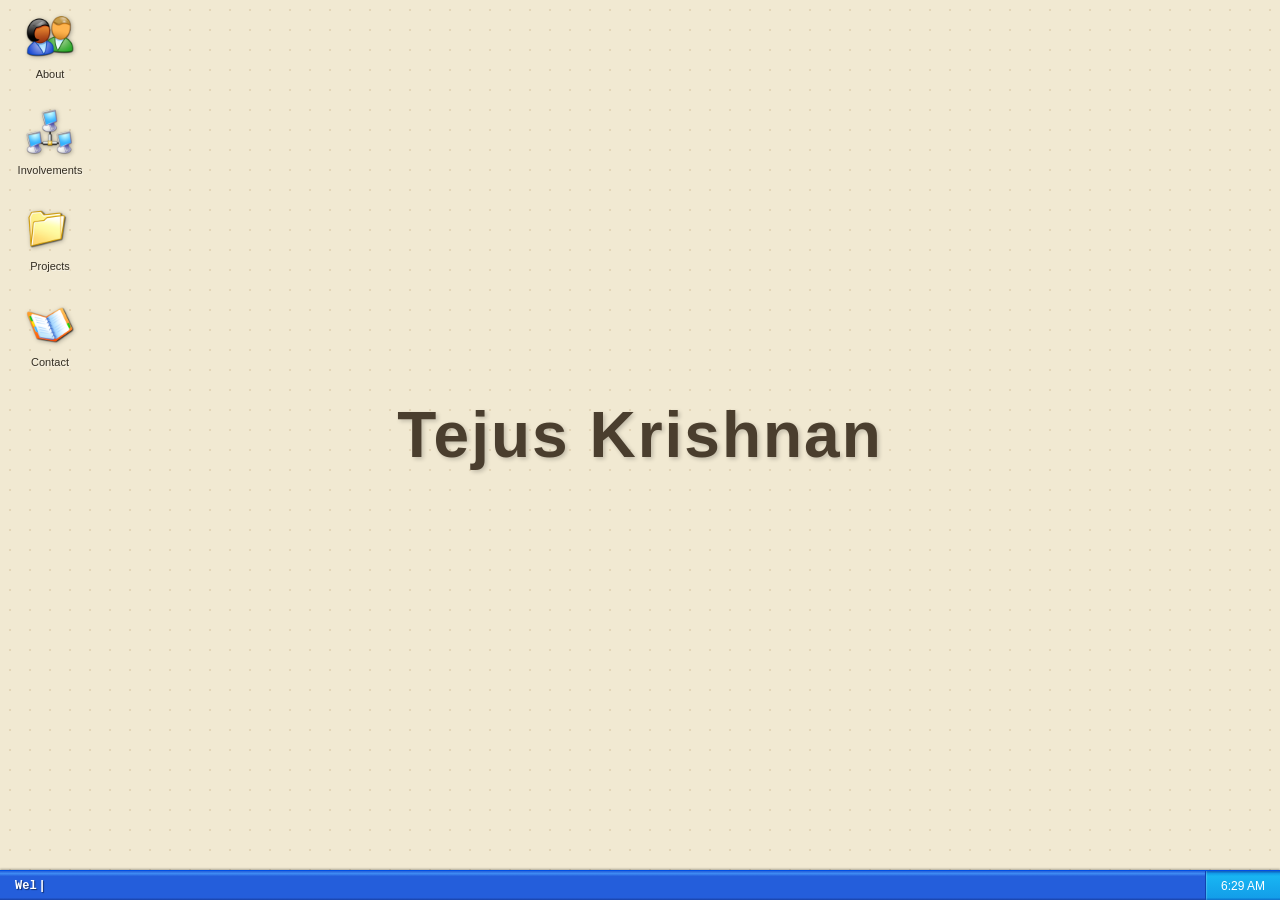
==== commit 755c37d2: "Remove Resume icon from index.html Removed the Resume icon and its associated link from the index.ht" ====
--- a/index.html
+++ b/index.html
@@ -34,11 +34,7 @@
                 <span class="icon-label">Projects</span>
             </div>
 
-            <div class="icon" data-href="pages/resume.html" tabindex="0">
-                <img src="ASSETS/Windows%20XP%20High%20Resolution%20Icon%20Pack/Windows%20XP%20Icons/Certificate.png"
-                    alt="Resume">
-                <span class="icon-label">Resume</span>
-            </div>
+           
 
             <div class="icon" data-href="pages/contact.html" tabindex="0">
                 <img src="ASSETS/Windows%20XP%20High%20Resolution%20Icon%20Pack/Windows%20XP%20Icons/Address%20Book.png"
@@ -71,4 +67,4 @@
     <script src="scripts/main.js"></script>
 </body>
 
-</html>+</html>
